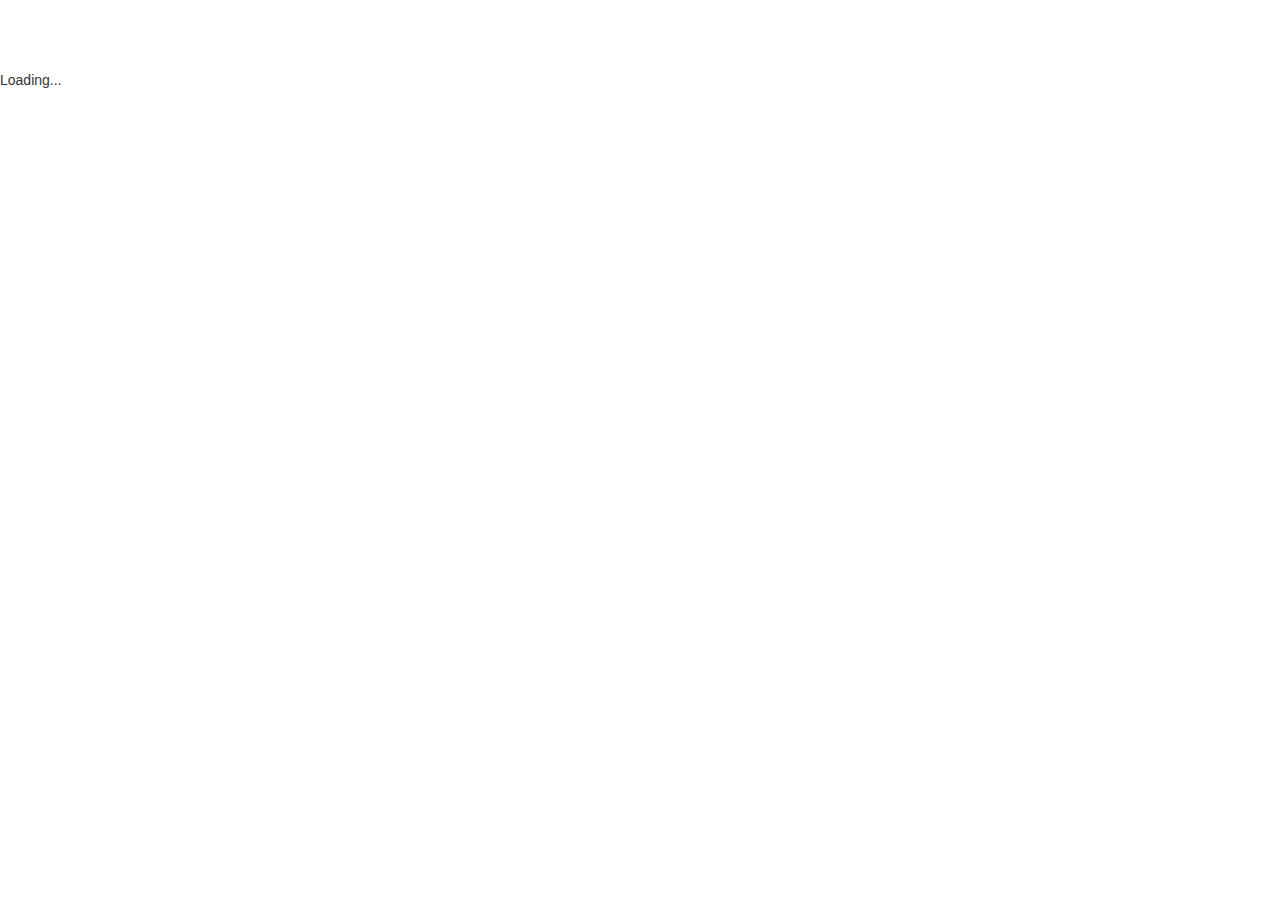
==== index.html @ 5cf99edc "first commit" ====
<html>
  <head>
    <title>Angular QuickStart</title>
    <meta charset="UTF-8">
    <meta name="viewport" content="width=device-width, initial-scale=1">
    <link rel="stylesheet" href="styles.css">
    <!-- 1. Load libraries -->
     <!-- Polyfill for older browsers -->
    <script src="node_modules/core-js/client/shim.min.js"></script>
    <script src="node_modules/zone.js/dist/zone.js"></script>
    <script src="node_modules/reflect-metadata/Reflect.js"></script>
    <script src="node_modules/systemjs/dist/system.src.js"></script>
    <!-- 2. Configure SystemJS -->
    <script src="systemjs.config.js"></script>
    <script>
      System.import('app').catch(function(err){ console.error(err); });
    </script>
    <!-- Latest compiled and minified CSS -->
      <link rel="stylesheet" href="https://maxcdn.bootstrapcdn.com/bootstrap/3.3.7/css/bootstrap.min.css" integrity="sha384-BVYiiSIFeK1dGmJRAkycuHAHRg32OmUcww7on3RYdg4Va+PmSTsz/K68vbdEjh4u" crossorigin="anonymous">

      <!-- Optional theme -->
      <link rel="stylesheet" href="https://maxcdn.bootstrapcdn.com/bootstrap/3.3.7/css/bootstrap-theme.min.css" integrity="sha384-rHyoN1iRsVXV4nD0JutlnGaslCJuC7uwjduW9SVrLvRYooPp2bWYgmgJQIXwl/Sp" crossorigin="anonymous">

      
    </head>
  <!-- 3. Display the application -->
  <body>
    <my-app>Loading...</my-app>
    <!-- Latest compiled and minified JavaScript -->
      <script src="https://maxcdn.bootstrapcdn.com/bootstrap/3.3.7/js/bootstrap.min.js" integrity="sha384-Tc5IQib027qvyjSMfHjOMaLkfuWVxZxUPnCJA7l2mCWNIpG9mGCD8wGNIcPD7Txa" crossorigin="anonymous"></script>
  </body>
</html>
---- styles.css ----
/* Master Styles */
h1 {
  color: #369;
  font-family: Arial, Helvetica, sans-serif;
  font-size: 250%;
}
h2, h3 {
  color: #444;
  font-family: Arial, Helvetica, sans-serif;
  font-weight: lighter;
}

body {
  margin-top: 70px !important;
}

.hero-card img {
  width: 225px;
  height: 300x;
  border-radius: 8px;
}

.hero-card .panel-heading {
  height: 60px;
}

.search-box {
  padding-bottom: 40px;
}
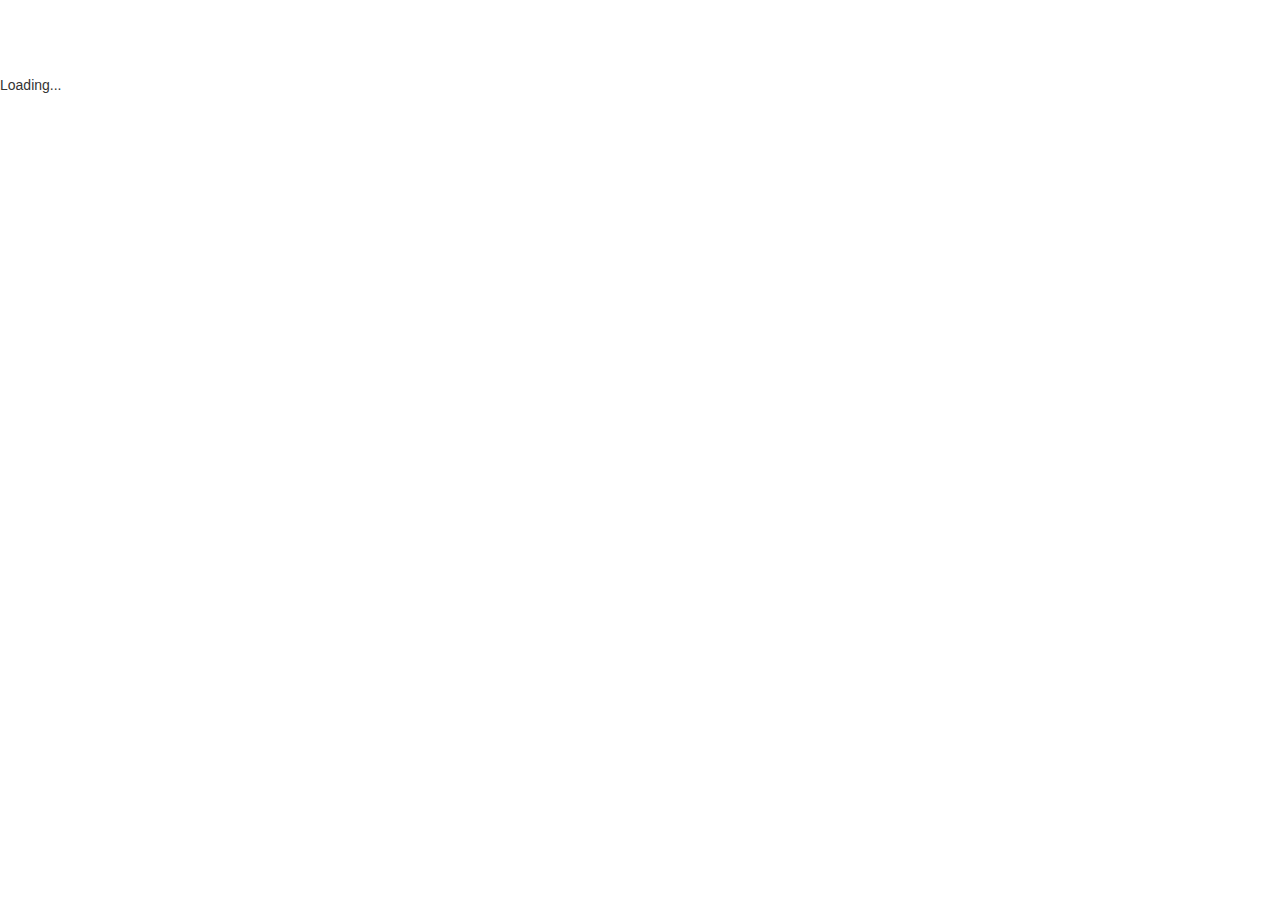
==== commit eddb344f: "styles" ====
--- a/index.html
+++ b/index.html
@@ -27,6 +27,8 @@
   <body>
     <my-app>Loading...</my-app>
     <!-- Latest compiled and minified JavaScript -->
+      <script src="https://code.jquery.com/jquery-3.1.1.min.js" integrity="sha256-hVVnYaiADRTO2PzUGmuLJr8BLUSjGIZsDYGmIJLv2b8="
+      crossorigin="anonymous"></script>
       <script src="https://maxcdn.bootstrapcdn.com/bootstrap/3.3.7/js/bootstrap.min.js" integrity="sha384-Tc5IQib027qvyjSMfHjOMaLkfuWVxZxUPnCJA7l2mCWNIpG9mGCD8wGNIcPD7Txa" crossorigin="anonymous"></script>
   </body>
 </html>
--- a/styles.css
+++ b/styles.css
@@ -11,7 +11,8 @@
 }
 
 body {
-  margin-top: 70px !important;
+  
+  background: url(./app/img/background.jpg) no-repeat center center fixed; 
 }
 
 .hero-card img {
@@ -22,9 +23,27 @@
 
 .hero-card .panel-heading {
   height: 60px;
+
+}
+
+.hero-card .panel-heading a {
+  height: 60px;
+  color: white;
+  
+}
+a:hover {
+  cursor: pointer;
 }
 
 .search-box {
   padding-bottom: 40px;
 }
 
+.nav {
+  color: #2f3350;
+}
+
+body {
+  margin-top: 75px !important;
+}
+
